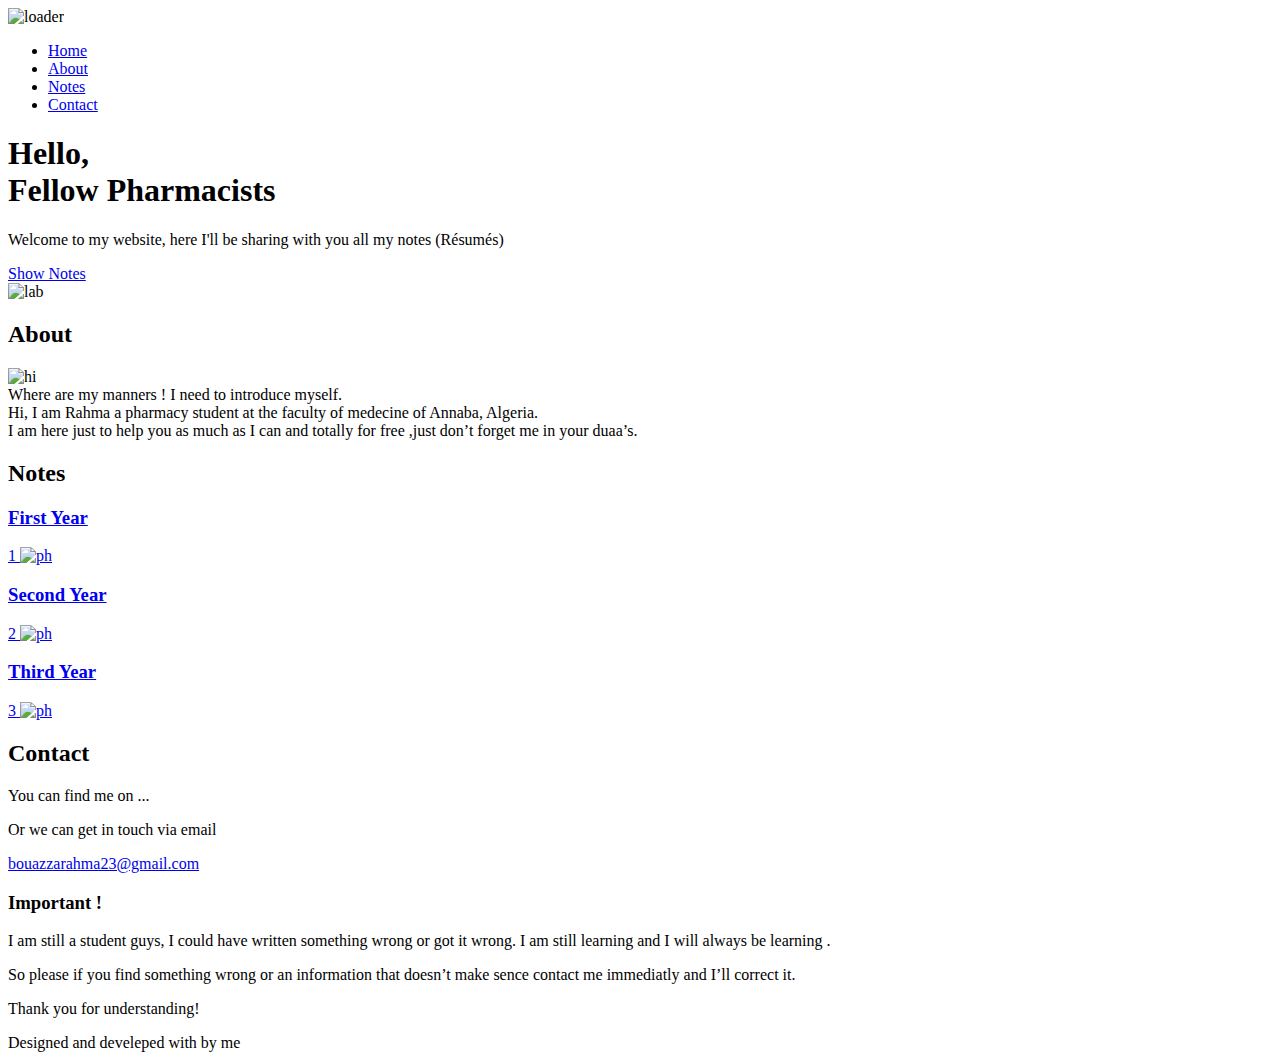
==== index.html @ 043ef6f7 "Update index.html" ====
<!DOCTYPE html>
<html lang="en">
  <head>
    <meta charset="UTF-8" />
    <meta http-equiv="X-UA-Compatible" content="IE=edge" />
    <meta name="viewport" content="width=device-width, initial-scale=1.0" />
    <meta name="description" content="Hi! I am Rahma and this is my website to help pharmacy students">
    <meta name="theme-color" content="#49d49d"/>
    <title>PHhelp</title>
    <link rel="stylesheet" href="style.css" />
    <link rel="stylesheet" href="normalize.css" />
    <link rel="apple-touch-icon" href="ph design/drugs-pharmacy-svgrepo-com.svg">
    <link rel="preconnect" href="https://fonts.googleapis.com" />
    <link rel="preconnect" href="https://fonts.gstatic.com" crossorigin />
    <link rel="shortcut icon" href="ph design/drugs-pharmacy-svgrepo-com.svg" type="image/x-icon">
    <link
      rel="stylesheet"
      href="https://fonts.googleapis.com/css2?family=Poppins:wght@300;400;500;600;700;800&display=swap"
    />
    <link
      rel="stylesheet"
      href="https://cdnjs.cloudflare.com/ajax/libs/font-awesome/6.1.1/css/all.min.css"
      integrity="sha512-KfkfwYDsLkIlwQp6LFnl8zNdLGxu9YAA1QvwINks4PhcElQSvqcyVLLD9aMhXd13uQjoXtEKNosOWaZqXgel0g=="
      crossorigin="anonymous"
      referrerpolicy="no-referrer"
    />
    <script defer src="main.js"></script>
    <script defer src="animation.js"></script>
  </head>
  <body>
    <!-- start loader -->
    <div class="loader">
      <img src="ph design/loader.gif" alt="loader">
    </div>
    <!-- end loader -->
    <!-- start header -->
    <header>
      <div class="container">
        <ul>
          <li><a href="index.html">Home</a></li>
          <li><a href="#about">About</a></li>
          <li><a href="#notes">Notes</a></li>
          <li><a href="#contact">Contact</a></li>
        </ul>
        <div class="menu">
          <i class="fa-solid fa-ellipsis"></i>
        </div>
      </div>
    </header>
    <div class="overlay"></div>
    <!-- end header -->
    <!-- start landing -->
    <div class="landing">
      <div class="container">
        <div class="text">
         <div class="h1-con">
          <span></span>
           <h1>Hello,<br />Fellow Pharmacists</h1>
         </div>
         <div class="p-con">
          <span></span>
          <p>
            Welcome to my website, here I'll be sharing with you all my notes (Résumés)
          </p>
         </div>
        
          <a href="#notes">Show Notes</a>
        </div>
        <div class="image">
          <img src="ph design/undraw_science_re_mnnr.svg" alt="lab" />
        </div>
      </div>
    </div>
    <!-- end landing -->
    <!-- start about -->
    <div class="about" id="about">
      <div class="main-title">
        <i class="fa-solid fa-tablets"></i>
        <h2>About</h2>
      </div>
      <div class="container">
        <div class="image">
          <img src="ph design/hi (3).png" alt="hi" />
        </div>
        <div class="content">
          <div class="p-about">
            <span class="one"></span>
            Where are my manners ! I need to introduce myself.
          </div>
        <div class="p-about">
          <span class="two"></span>
          Hi, I am Rahma a pharmacy student at the faculty of medecine of
          Annaba, Algeria.
        </div>
          <div class="p-about">
            <span class="three"></span>
            I am here just to help you as much as I can and totally for free ,just
          don’t forget me in your duaa’s.
          </div>
        </div>
      </div>
    </div>
    <!-- end about -->
    <!-- start notes -->
    <div class="notes" id="notes">
      <div class="main-title">
        <i class="fa-solid fa-tablets"></i>
        <h2>Notes</h2>
      </div>
      <div class="container">

       <a href="year1.html">
        <div class="box one">
          <h3>First Year</h3>
          <div class="num">
            <span>1</span>
            <img src="ph design/drugs-svgrepo-com.svg" alt="ph" />
          </div>
        </div>
       </a>

       <a href="year2.html">
        <div class="box two">
          <h3>Second Year</h3>
          <div class="num">
            <span>2</span>
            <img src="ph design/drugs-svgrepo-com.svg" alt="ph" />
          </div>
        </div>
       </a>

       <a href="year3.html">
        <div class="box two">
          <h3>Third Year</h3>
          <div class="num">
            <span>3</span>
            <img src="ph design/drugs-svgrepo-com.svg" alt="ph" />
          </div>
        </div>
       </a>


       
      </div>
    </div>
    <!-- end notes -->
    <!-- start contact -->
    <div class="contact" id="contact">
      <div class="main-title">
        <i class="fa-solid fa-tablets"></i>
        <h2>Contact</h2>
      </div>
      <div class="container">
        <div class="social">
          <p>You can find me on ...</p>
          <div class="icons">
            <a href="https://www.facebook.com/rahma.bouazza.3/" target="_blank"><i class="fa-brands fa-facebook"></i></a>
            <a href="https://www.instagram.com/rahma.bouazza/" target="_blank"><i class="fa-brands fa-instagram"></i></a>
            <a href="https://www.linkedin.com/in/rahma-lyna-bouazza-4b8868242/" target="_blank"><i class="fa-brands fa-linkedin"></i></a>
            <a href="https://www.behance.net/rahmarahim" target="_blank"><i class="fa-brands fa-behance"></i></a>
          </div>
        </div>
        <div class="email">
          <p>
            Or we can get in touch via email
          </p>
          <a href="mailto:bouazzarahma23@gmail.com?subject=Contact" target="_blank">bouazzarahma23@gmail.com</a>
        </div>
      </div>
    </div>
    <!-- end contact -->
    <!-- start important -->
    <div class="important">
      <div class="container">
        <h3>Important !</h3>
        <p>I am still a student guys, I could have written something wrong or got it wrong. I am still learning and I will always be learning .</p>
        <p>So please if you find something wrong or an information that doesn’t make sence contact me immediatly and I’ll correct it.</p>
        <p>Thank you for understanding!</p>
      </div>
    </div>
    <!-- end important -->
    <!-- start footer -->
    <footer>
      Designed and develeped with <i class="fa-regular fa-heart"></i> by me
    </footer>
     <!-- end footer -->
  </body>
</html>
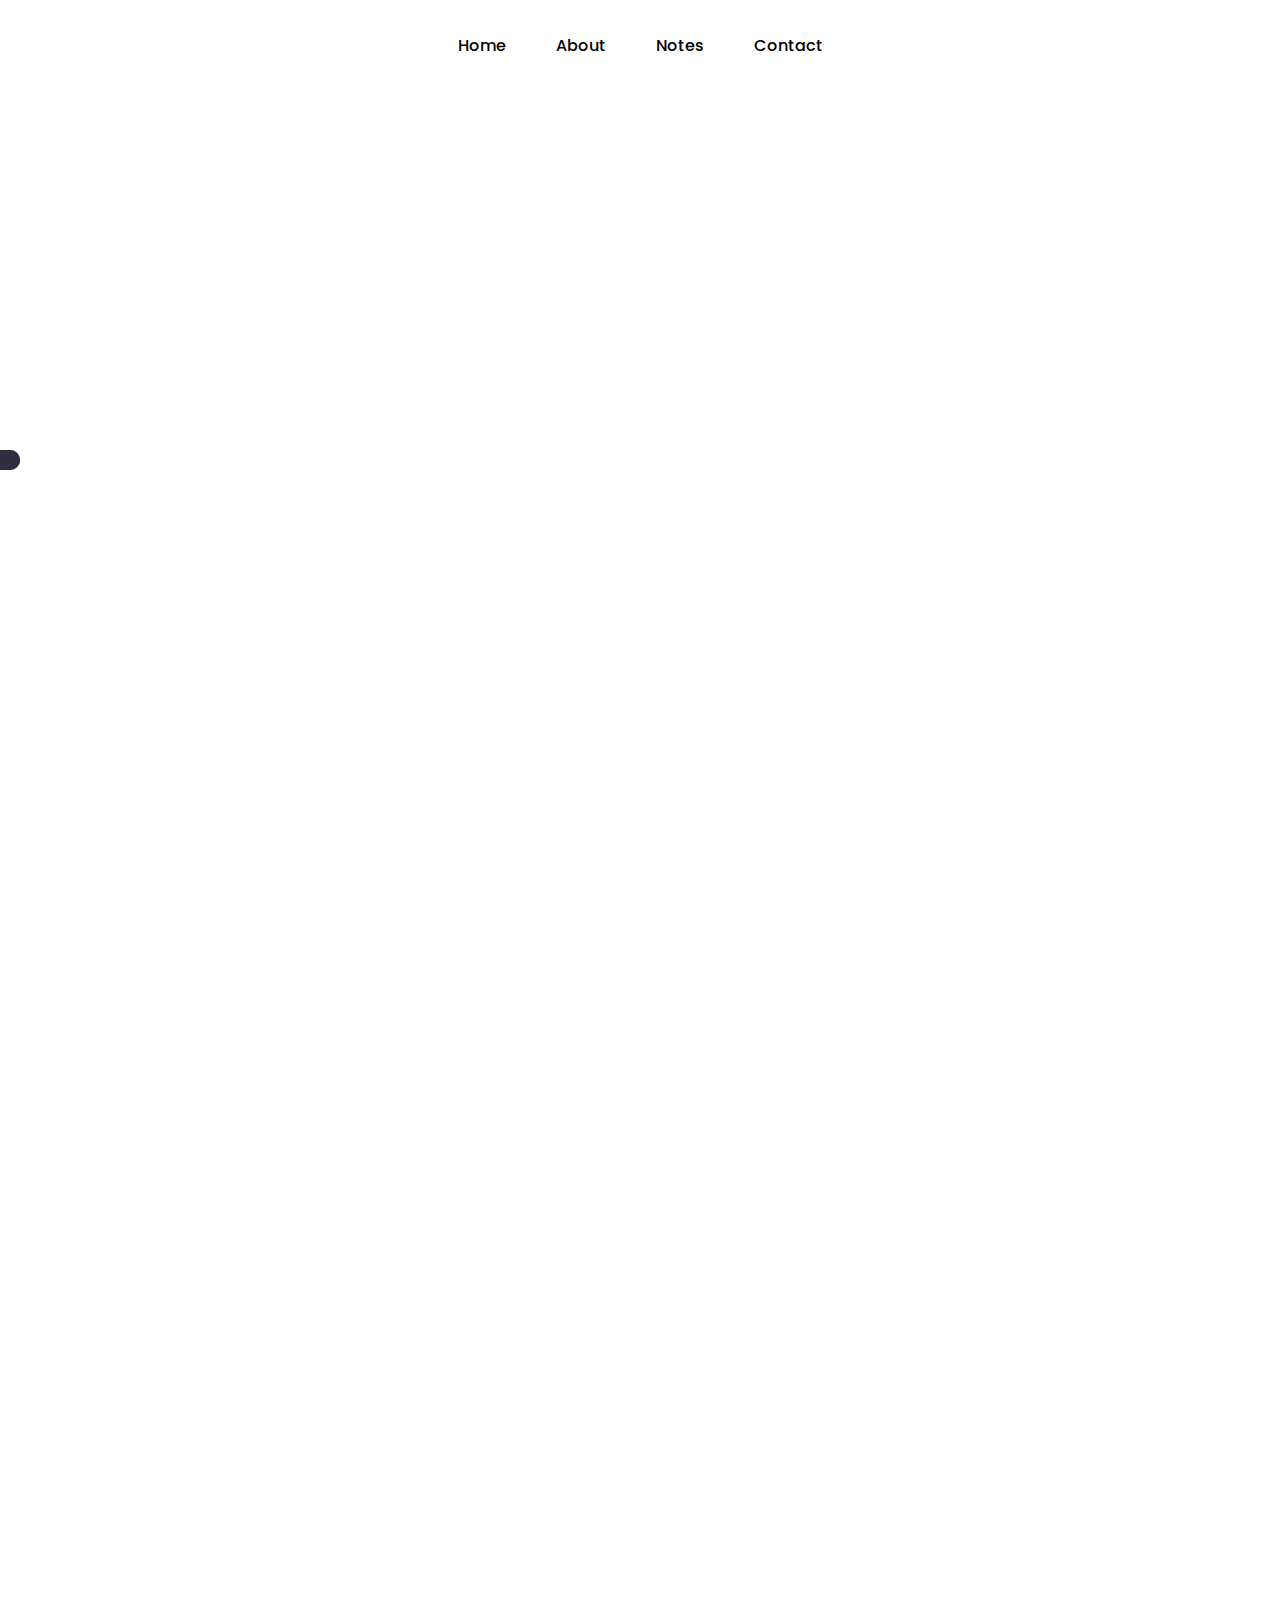
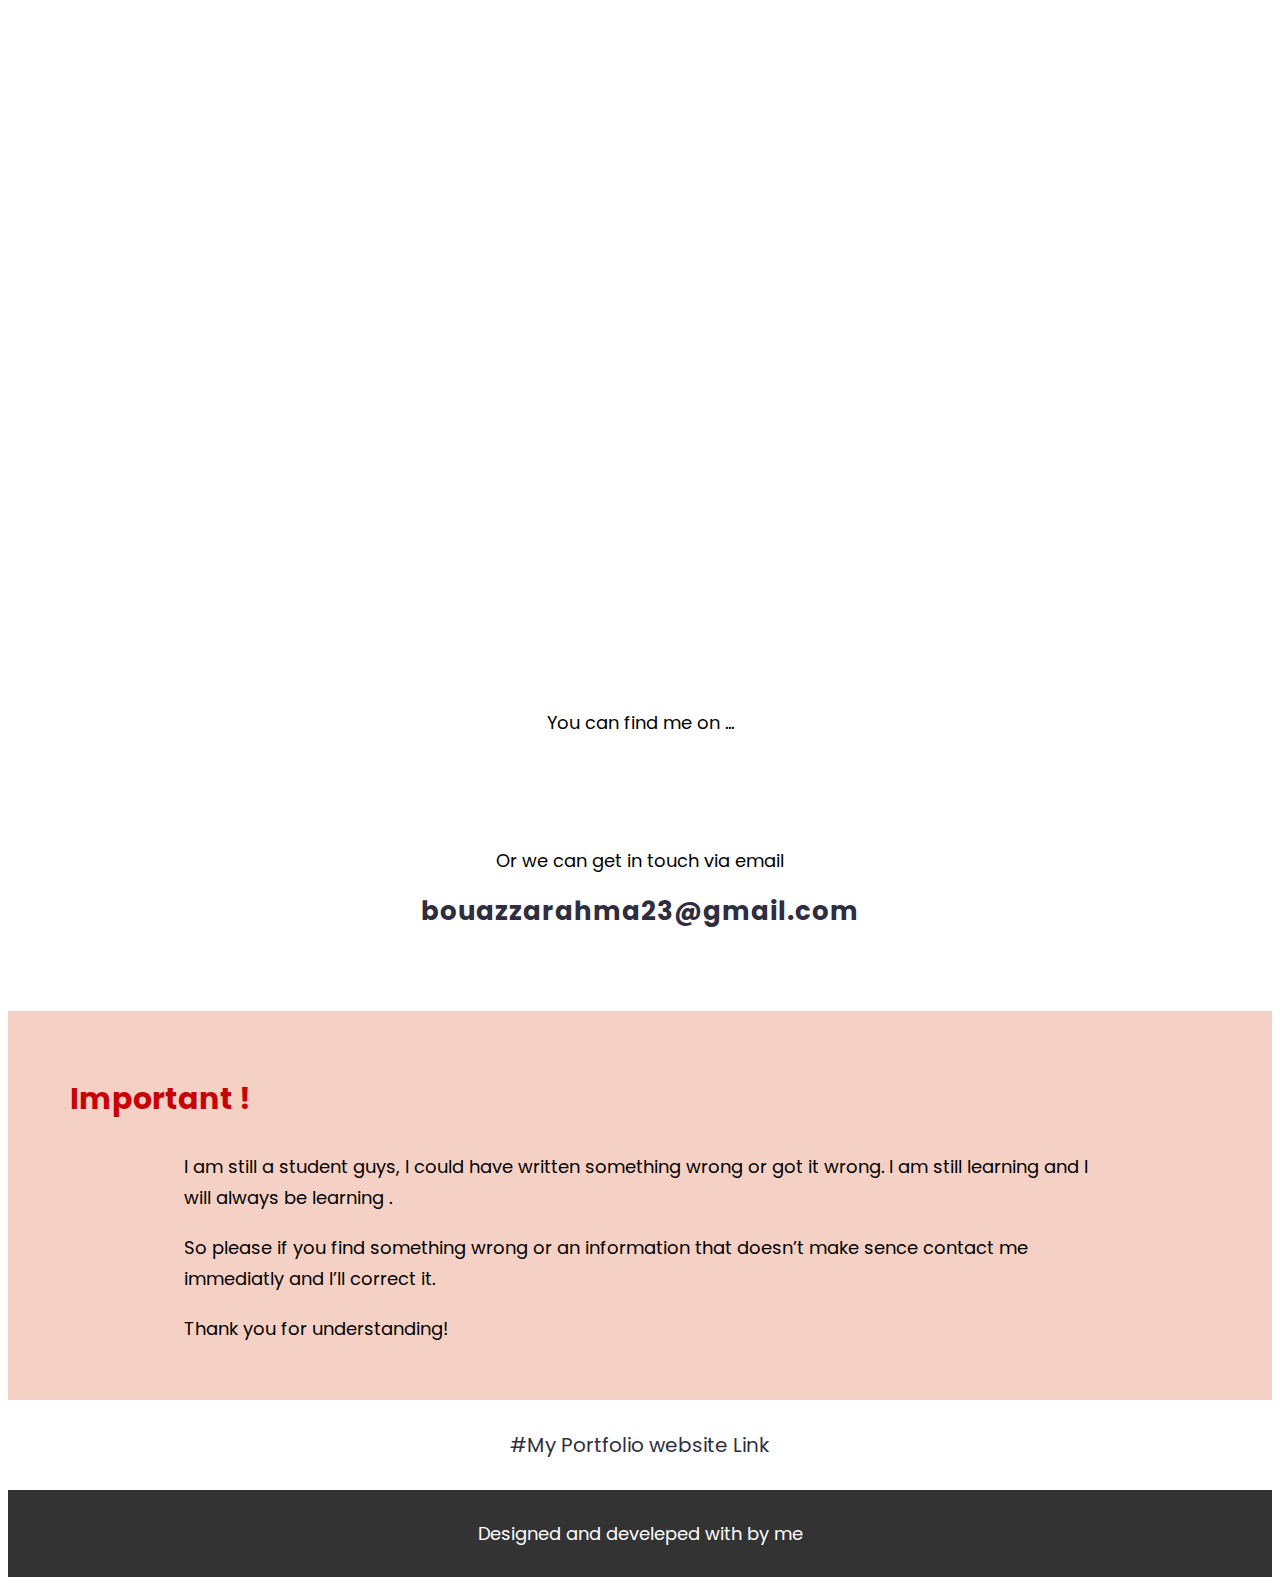
==== commit 1471e5a0: "Update index.html" ====
--- a/index.html
+++ b/index.html
@@ -24,8 +24,10 @@
       crossorigin="anonymous"
       referrerpolicy="no-referrer"
     />
+    <script defer src="mode.js"></script>
     <script defer src="main.js"></script>
     <script defer src="animation.js"></script>
+    
   </head>
   <body>
     <!-- start loader -->
@@ -49,6 +51,12 @@
     </header>
     <div class="overlay"></div>
     <!-- end header -->
+    <!-- start dark mode  -->
+    <div class="mode dark">
+      <i class="fa-solid fa-moon moon"></i>
+      <i class="fa-solid fa-sun sun"></i>
+    </div>
+    <!-- end dark mode  -->
     <!-- start landing -->
     <div class="landing">
       <div class="container">
@@ -144,6 +152,7 @@
       </div>
     </div>
     <!-- end notes -->
+  
     <!-- start contact -->
     <div class="contact" id="contact">
       <div class="main-title">
@@ -179,6 +188,13 @@
       </div>
     </div>
     <!-- end important -->
+    <!-- start my portfolio -->
+    <div class="my-portfolio">
+      <div class="container">
+        <a href="https://rahmads773.github.io/rahma/" target="_blank" > #My Portfolio website Link</a>
+      </div>
+    </div>
+    <!-- end my portfolio -->
     <!-- start footer -->
     <footer>
       Designed and develeped with <i class="fa-regular fa-heart"></i> by me
--- a/style.css
+++ b/style.css
@@ -0,0 +1,860 @@
+/* start global rules */
+* {
+  -webkit-box-sizing: border-box;
+  -moz-box-sizing: border-box;
+  box-sizing: border-box;
+}
+::selection{
+  background-color: var(--dark-color);
+  color: #fff;
+}
+html {
+  scroll-behavior: smooth;
+  overflow-x: hidden;
+}
+body {
+  font-family: "Poppins", sans-serif;
+}
+ul {
+  list-style: none;
+  margin: 0;
+  padding: 0;
+}
+a {
+  text-decoration: none;
+}
+:root {
+  --main-color: #49d49d;
+  --sec-color: #59c9a5;
+  --text-color: #564946;
+  --title-color: #558564;
+  --dark-color: #2f2e41;
+  --main-padding:80px;
+  --main-transition:.5s;
+  --anim-transition:1s;
+}
+.container {
+  padding-right: 15px;
+  padding-left: 15px;
+  margin-right: auto;
+  margin-left: auto;
+}
+/* small screens */
+@media (min-width: 768px) {
+  .container {
+    width: 750px;
+  }
+}
+/* meduim screens */
+@media (min-width: 992px) {
+  .container {
+    width: 970px;
+  }
+}
+/* large screens */
+@media (min-width: 1200px) {
+  .container {
+    width: 1170px;
+  }
+}
+/* end global rules */
+/* start scroll bar */
+::-webkit-scrollbar {
+  width: 13px;
+ }
+ 
+::-webkit-scrollbar-track {
+background-color: var(--dark-color);
+  }
+ 
+::-webkit-scrollbar-thumb {
+background-color: var(--sec-color);
+}
+ 
+::-webkit-scrollbar-thumb:hover {
+  background-color: var(--main-color)
+}
+ 
+/* for Firefox */
+ html {scrollbar-color: var(--dark-color)  var(--sec-color);} 
+/* end scroll bar */
+/* start components */
+.main-title{
+  position: relative;
+  text-align: center;
+  width: fit-content;
+  margin: 0 auto 55px;
+  transform: translateY(100%);
+  opacity: 0;
+  transition: var(--anim-transition);
+
+}
+.main-title i{
+  position: absolute;
+  font-size: 40px;
+  left: -25px;
+  top: -15px;
+  color: #5649469e;
+  transition: var(--anim-transition);
+
+}
+.main-title:hover .fa-tablets{
+transform: rotate(1turn);
+}
+.main-title h2{
+  margin: 0;
+  font-size: 80px;
+  color: #558564cc;
+}
+@media (max-width:567px) {
+  .main-title h2{
+    font-size: 57px;
+  }
+}
+@media (max-width:290px) {
+  .main-title h2{
+    font-size: 53px;
+  }
+}
+/* start dark mode */
+.mode{
+  position: fixed;
+  left: 0;
+  top: 50%;
+  border-radius: 0 20px 20px 0;
+  z-index: 8;
+  cursor: pointer;
+}
+@media (max-width:400px) {
+  .mode{
+    top: 65%;
+  }
+}
+.mode i{
+  font-size: 20px;
+  padding: 10px;
+  display: flex;
+  align-items: center;
+  justify-content: center;
+  border-radius: 0 20px 20px 0;
+}
+.mode .moon{
+  color: #fff;
+  background-color: var(--dark-color);
+}
+.mode .sun{
+  color: #000;
+  background-color: #fff;
+  display: none;
+}
+/* end dark mode */
+/* end components */
+/* start loader */
+.loader{
+  position: fixed;
+    left: 0;
+    top: 0;
+    width: 100%;
+    height: 100%;
+    background-color: #f1edeb;
+    z-index: 200;
+    display: flex;
+    align-items: center;
+    justify-content: center;
+    transition: var(--main-transition);
+}
+.loader.active{
+  transform:translateX(150%);
+}
+.loader img{
+  width: 300px;
+}
+/* end loader */
+/* start header */
+header{
+    padding-top: 25px;
+    padding-bottom: 25px;
+    height: 70px;
+    transform: translateY(-100%);
+    transition: var(--anim-transition);
+}
+header ul{
+    display: flex;
+    justify-content: center;
+}
+@media (max-width:767px) {
+  header ul{
+    display: none;
+  }
+}
+header ul li {
+    margin: 0 10px;
+    position: relative;
+}
+header ul li .new{
+position: absolute;
+width: 25px;
+top: -14px;
+left: -9px;
+border-radius: 50%;
+border: 3px solid white;
+background-color: white;
+animation: beat 0.6s infinite linear alternate;
+}
+@keyframes beat {
+  0%{
+    transform: scale(1.2) rotate(-20deg);
+  }
+  100%{
+    transform: scale(1);
+  }
+}
+header ul li a{
+    color: #000;
+    padding: 10px 15px;
+    border-radius:20px;
+    font-weight: 500;
+    transition: var(--main-transition);
+}
+header ul li a:hover{
+    background-color: var(--main-color);
+    color: #fff;
+    
+}
+header .menu {
+  display: none;
+  width:fit-content;
+  margin: 0 10px auto auto;
+  cursor: pointer;
+}
+header .menu i{
+  font-size: 35px;
+}
+@media (max-width:767px){
+header .menu{
+  display: block;
+}
+}
+/* start overlay */
+.overlay{
+  position: fixed;
+  top: 0;
+  right: 0;
+  width: 100%;
+  height: 0;
+  z-index: -1;
+  background-color: var(--title-color);
+  opacity: 0;
+  transition: var(--main-transition);
+}
+.overlay.active{
+  height: 100%;
+  opacity: 1;
+  z-index: 100;
+}
+.overlay .fa-xmark{
+  position: fixed;
+  top: 20px;
+  right: 30px;
+  color: #ffffffb5;
+  font-size: 40px;
+  cursor: pointer;
+  transition: var(--main-transition);
+}
+.overlay .fa-xmark:hover{
+  color: var(--dark-color);
+}
+.overlay ul{
+  position: fixed;
+  top: 50%;
+  left: 50%;
+  transform: translate(-50%, -50%);
+  text-align: center;
+}
+.overlay ul li{
+  padding: 23px;
+  position: relative;
+}
+.overlay ul li a{
+  color: white;
+  font-size: 40px;
+  transition: var(--main-transition);
+}
+.overlay ul li .new{
+ position: absolute;
+ top: 10px;
+right: 30px;
+animation: beat 0.6s infinite linear alternate;
+}
+.overlay ul li a:hover{ 
+  color: var(--dark-color);
+
+}
+.overlay .fa-pills{
+  position: fixed;
+  bottom: 35px;
+  left: 40px;
+  font-size: 80px;
+  color: white;
+}
+/* end overlay */
+
+/* end header */
+/* start landing */
+.landing{
+height: calc(100vh - 70px);
+position: relative;
+overflow: hidden;
+}
+@media (max-width:991px) {
+  .landing{
+    padding-top: 20px;
+    padding-bottom: 20px;
+  }
+}
+.landing .container{
+  display: flex;
+  justify-content: center;
+  flex-wrap: wrap;
+  gap: 35px;
+  position: absolute;
+  top: 50%;
+  left: 50%;
+  transform: translate(-50%,-50%);
+}
+@media (max-width:992px) {
+  .landing .container{
+    text-align: center;
+  }
+}
+@media (max-width:767px) {
+  .landing .container{
+    gap: 55px;
+  }
+}
+.landing .text{
+  margin-right: 40px;
+}
+@media (max-width:992px){
+  .landing .text{
+    margin: 0 auto !important;
+  }
+}
+.landing .text .h1-con,.landing .text .p-con{
+ position: relative;
+ transform: translateX(-100%);
+ opacity: 0;
+ transition: var(--anim-transition);
+}
+.landing .text .h1-con span,.landing .text .p-con span{
+  position: absolute;
+  width: 100%;
+  height: 100%;
+  background-color: var(--sec-color);
+  transition: var(--anim-transition);
+}
+.landing .text .p-con span{
+  transition-delay: .4s;
+}
+.landing .text h1{
+  font-size: 3rem;
+ 
+}
+@media (max-width:992px){
+  .landing .text h1{
+    font-size: 3rem;
+  }
+}
+@media (max-width:567px){
+  .landing .text h1{
+    font-size: 2.7rem;
+  }
+}
+@media (max-width:290px){
+  .landing .text h1{
+    font-size: 2.4rem;
+  }
+}
+.landing .text .p{
+  z-index: 2;
+  background-color: var(--sec-color);
+}
+.landing .text p{
+  max-width: 450px;
+  line-height: 1.6;
+  color: var(--text-color);
+}
+@media (max-width:992px){
+  .landing .text p{
+    margin: auto;
+  }
+}
+.landing .text a{
+  position: relative;
+  color: #fff;
+  background-color: var(--dark-color);
+  padding: 10px 20px;
+  border-radius: 5px;
+  margin-top: 20px;
+  display: block;
+  width: fit-content;
+  font-weight: bold;
+  letter-spacing: 0.7px;
+  opacity: 0;
+  transform: translateX(-100%);
+  transition: var(--anim-transition);
+}
+.landing .text a::before{
+  content: "";
+  position: absolute;
+  top: 0;
+  left: 0;
+  width: 0;
+  height: 100%;
+  background-color: #a2f8de3b;
+  border-radius: 5px;
+  z-index: -1;
+  transition: var(--main-transition);
+}
+.landing .text a:hover::before{
+  width: 100%;
+}
+@media (max-width:992px){
+  .landing .text a{
+    margin: 20px auto 0 !important;
+  }
+}
+.landing .image img{
+  width: 380px;
+  transform: translateX(100%);
+  opacity: 0;
+  transition: var(--anim-transition);
+}
+@media (max-width:992px){
+  .landing .image img{
+    width: 300px;
+    margin-bottom: 35px;
+  }
+}
+@media (max-width:567px){
+  .landing .image img{
+width: 250px;
+  }
+}
+/* end landing */
+/* start about */
+.about{
+  padding-top: var(--main-padding);
+  padding-bottom: var(--main-padding);
+  overflow: hidden;
+}
+.about .container{
+  display: flex;
+  align-items: center;
+  flex-wrap: wrap;
+}
+@media (max-width:992px) {
+  .about .container{
+    justify-content: center;
+    gap: 30px;
+  }
+}
+.about .image img{
+  width: 400px;
+  transform: translate(-70px, 100%);
+  opacity: 0;
+  transition-delay: 0.7s;
+  transition: var(--anim-transition);
+
+}
+@media (max-width:992px) {
+  .about .image img{
+ width: 250px;
+  }
+}
+.about .content{
+text-align: center;
+line-height: 2;
+font-size: 18px;
+width: 450px;
+max-width: 100%;
+margin: auto;
+transform: translate(70px,150%);
+opacity: 0;
+transition: var(--anim-transition);
+}
+.about .content .p-about{
+  position: relative;
+}
+.about .content .p-about span{
+  position: absolute;
+  top: 0;
+  left: 0;
+  width: 100%;
+  height: 100%;
+  background-color: var(--title-color);
+  transition: var(--anim-transition);
+}
+.about .content .p-about span.two{
+transition-delay: 0.5s;
+}
+.about .content .p-about span.three{
+transition-delay: 1s;
+}
+@media (max-width:567px) {
+  .about .content{
+    font-size: 17px;
+  }
+}
+/* end about */
+/* start notes */
+.notes{
+  text-align: center;
+  padding-top: var(--main-padding);
+  padding-bottom: var(--main-padding);
+}
+.notes .container{
+display: flex;
+flex-wrap: wrap;
+gap: 20px;
+}
+.notes a{
+  width: fit-content;
+  margin: auto;
+}
+.notes .box{
+  position: relative;
+  background-color: #F2F2F2;
+  padding: 15px 10px;
+    border-radius: 7px;
+    width: 250px;
+    margin: auto;
+    height: 280px;
+    cursor: pointer;
+    transform: translateY(100%);
+    opacity: 0;
+    transition: var(--main-transition);
+}
+.notes .box.two{
+transition-delay: 0.3s;
+}
+.notes .box.third{
+transition-delay: 0.5s;
+}
+.notes .soon{
+  content: "";
+  position: absolute;
+  top: 0;
+  left: 0;
+  width: 100%;
+  height: 100%;
+  z-index: 4;
+  background-color: #2f2e41f5;
+  border-radius: 7px;
+  display: flex;
+  align-items: center;
+  justify-content: center;
+  color: white;
+  font-size: 22px;
+  line-height: 1.3;
+  opacity: 0;
+  transition: var(--main-transition);
+}
+.notes .box:hover .num span{
+color: #2f2e41;
+}
+.notes .box.third:hover .soon{
+  opacity: 1;
+}
+.notes .box h3{
+  color: var(--text-color);
+  font-size: 28px;
+}
+.notes .box .num{
+  position: absolute;
+    top: 50%;
+    left: 50%;
+    transform: translate(-50%, 0);
+}
+.notes .box .num span{
+  position: absolute;
+  top: 50%;
+  left: 50%;
+  transform: translate(-50%,-50%);
+  z-index: 1;
+  font-size: 175px;
+  font-weight: bold;
+  color: #49d49d7d;
+  transition: var(--main-transition);
+}
+.notes .box .num img{
+position: relative;
+z-index: 2;
+}
+.notes .box img{
+  width: 80px;
+}
+/* end notes */
+/* start bac */
+.bac-notes{
+  padding-top: var(--main-padding);
+  padding-bottom: var(--main-padding);
+}
+@media (max-width:292px) {
+  .bac-notes .main-title i{
+    left: 45px;
+  }
+}
+.bac-notes .container{
+  display: flex;
+  flex-wrap: wrap;
+  justify-content: center;
+  gap: 25px;
+  }
+  .bac-notes a{
+    text-align: center;
+    color: var(--text-color);
+    background-color: #f2f2f2;
+    padding: 30px 25px;
+    border-radius: 10px;
+    width: 145px;
+    transition: var(--main-transition);
+  }
+  .bac-notes a:hover{
+transform: scale(1.08) translateY(-15px);
+  }
+  .bac-notes a:hover .icon i{
+    color: var(--sec-color) !important;
+  }
+  .bac-notes a:hover .icon {
+    color: var(--sec-color) !important;
+  }
+  .bac-notes a:hover h3{
+    color: var(--dark-color);
+  }
+  .bac-notes a .box .icon {
+  font-size: 45px;
+  margin-bottom: 15px;
+  font-weight: bold;
+  transition: var(--main-transition);
+  }
+  .bac-notes a .box .icon i{
+    color: var(--dark-color);
+    transition: var(--main-transition);
+  }
+  .bac-notes .box h3{
+    margin: 0;
+    font-weight: normal;
+    transition: var(--main-transition);
+  }
+
+
+
+
+
+
+
+
+
+/* end bac */
+/* start contact */
+.contact{
+padding-top: var(--main-padding);
+padding-bottom: var(--main-padding);
+text-align: center;
+}
+.contact .main-title{
+  margin-bottom: 35px;
+}
+.contact p{
+  font-size: 18px;
+}
+.contact .social{
+  margin-bottom: 45px;
+}
+.contact .social .icons a i{
+  color: var(--sec-color);
+  font-size: 32px;
+  padding: 0 10px;
+  transition: var(--main-transition);
+}
+.contact .social .icons a i:hover{
+  color: var(--dark-color);
+}
+.contact .email a{
+  font-size: 26px;
+  color: var(--dark-color);
+  font-weight: bold;
+  letter-spacing: 1px;
+  word-break: break-all;
+  transition: var(--main-transition);
+}
+.contact .email a:hover{
+color: var(--main-color);
+}
+/* end contact */
+/* start my portfolio */
+.my-portfolio{
+  text-align: center;
+  padding: 30px 0;
+  font-size: 20px;
+  /* background-color: var(--dark-color);  */
+}
+.my-portfolio a{
+  color:var(--dark-color);
+  transition: var(--main-transition);
+  animation: spacing 5s linear infinite alternate;
+}
+
+@keyframes spacing {
+  0%{
+letter-spacing: 1px;
+  }
+  50%{
+letter-spacing: 0;
+color: rgb(128, 31, 41);
+  }
+  100%{
+    letter-spacing: 1px;
+    color: var(--dark-color);
+  }
+}
+
+  @keyframes spacing-dark {
+    0%{
+  letter-spacing: 1px;
+    }
+    50%{
+  letter-spacing: 0;
+
+    }
+    100%{
+      letter-spacing: 1px;
+
+    }
+}
+/* end my portfolio */
+/* start important */
+.important{
+background-color: #F5D0C5;
+padding-top: 35px;
+padding-bottom: 35px;
+}
+@media (max-width:767px) {
+  .important{
+    text-align: center;
+  }
+}
+.important h3{
+  color: #C70306;
+  font-size: 30px;
+  animation: fade-in 1s infinite linear alternate;
+}
+@keyframes fade-in {
+  from{
+opacity: 0.4;
+  }
+  to{
+opacity: 1;
+  }
+}
+.important p{
+  font-size: 18px;
+  width: 80%;
+  max-width: 100%;
+  margin: 20px auto;
+  line-height: 1.7;
+}
+/* end important */
+/* start footer */
+footer{
+  text-align: center;
+  background-color: #333;
+  padding: 30px;
+  color: white;
+  font-size: 18px;
+}
+/* end footer */
+
+
+/* start dark */
+.dark{
+  background-color: #151515;
+  color: #fff;
+}
+.dark header ul li a{
+  color: #fff;
+}
+.dark header ul li .new{
+  border-color: #151515;
+  background-color: #151515;
+}
+.dark .overlay{
+  background-color: #080f20;
+}
+.dark .overlay .fa-xmark:hover{
+  color: #fff;
+}
+.dark .overlay ul li a:hover{
+  color: var(--main-color);
+}
+.dark .landing .text p{
+  color: #ffffff9a;
+}
+.dark .landing .text a{
+  background-color: #7afbff;
+  color: #151515;
+}
+.dark .landing .text a::before{
+  background-color: #e9e7e754;
+}
+.dark .main-title h2{
+color: var(--main-color);
+}
+.dark .main-title i{
+  color: #fff;
+}
+.dark .landing .text .h1-con span,.landing .text .p-con span{
+  background-color: #7afbff;
+}
+.dark .about .content .p-about span{
+  background-color: #7afbff;
+}
+.dark .notes .box{
+  background-color: #ffffed;
+}
+.dark .notes .box .num span{
+  color: var(--sec-color)
+}
+.dark .notes .box:hover .num span{
+  color: var(--dark-color);
+}
+.dark  .bac-notes a{
+  background-color: #ffffed;
+}
+.dark .contact .email a{
+  color: var(--sec-color);
+}
+.dark .contact .email a:hover{
+  color: #fff;
+}
+.dark .contact .social .icons a i{
+  color: #a5a5a5;
+}
+.dark .contact .social .icons a i:hover{
+  color: #fff;
+}
+.dark .my-portfolio a{
+animation-play-state: paused;
+color: #fff;
+animation: spacing-dark 5s linear infinite alternate;
+}
+
+.dark .important p{
+  color: black;
+}
+.dark footer{
+  color: #333;
+  background-color: #fff;
+}
+/* end dark */
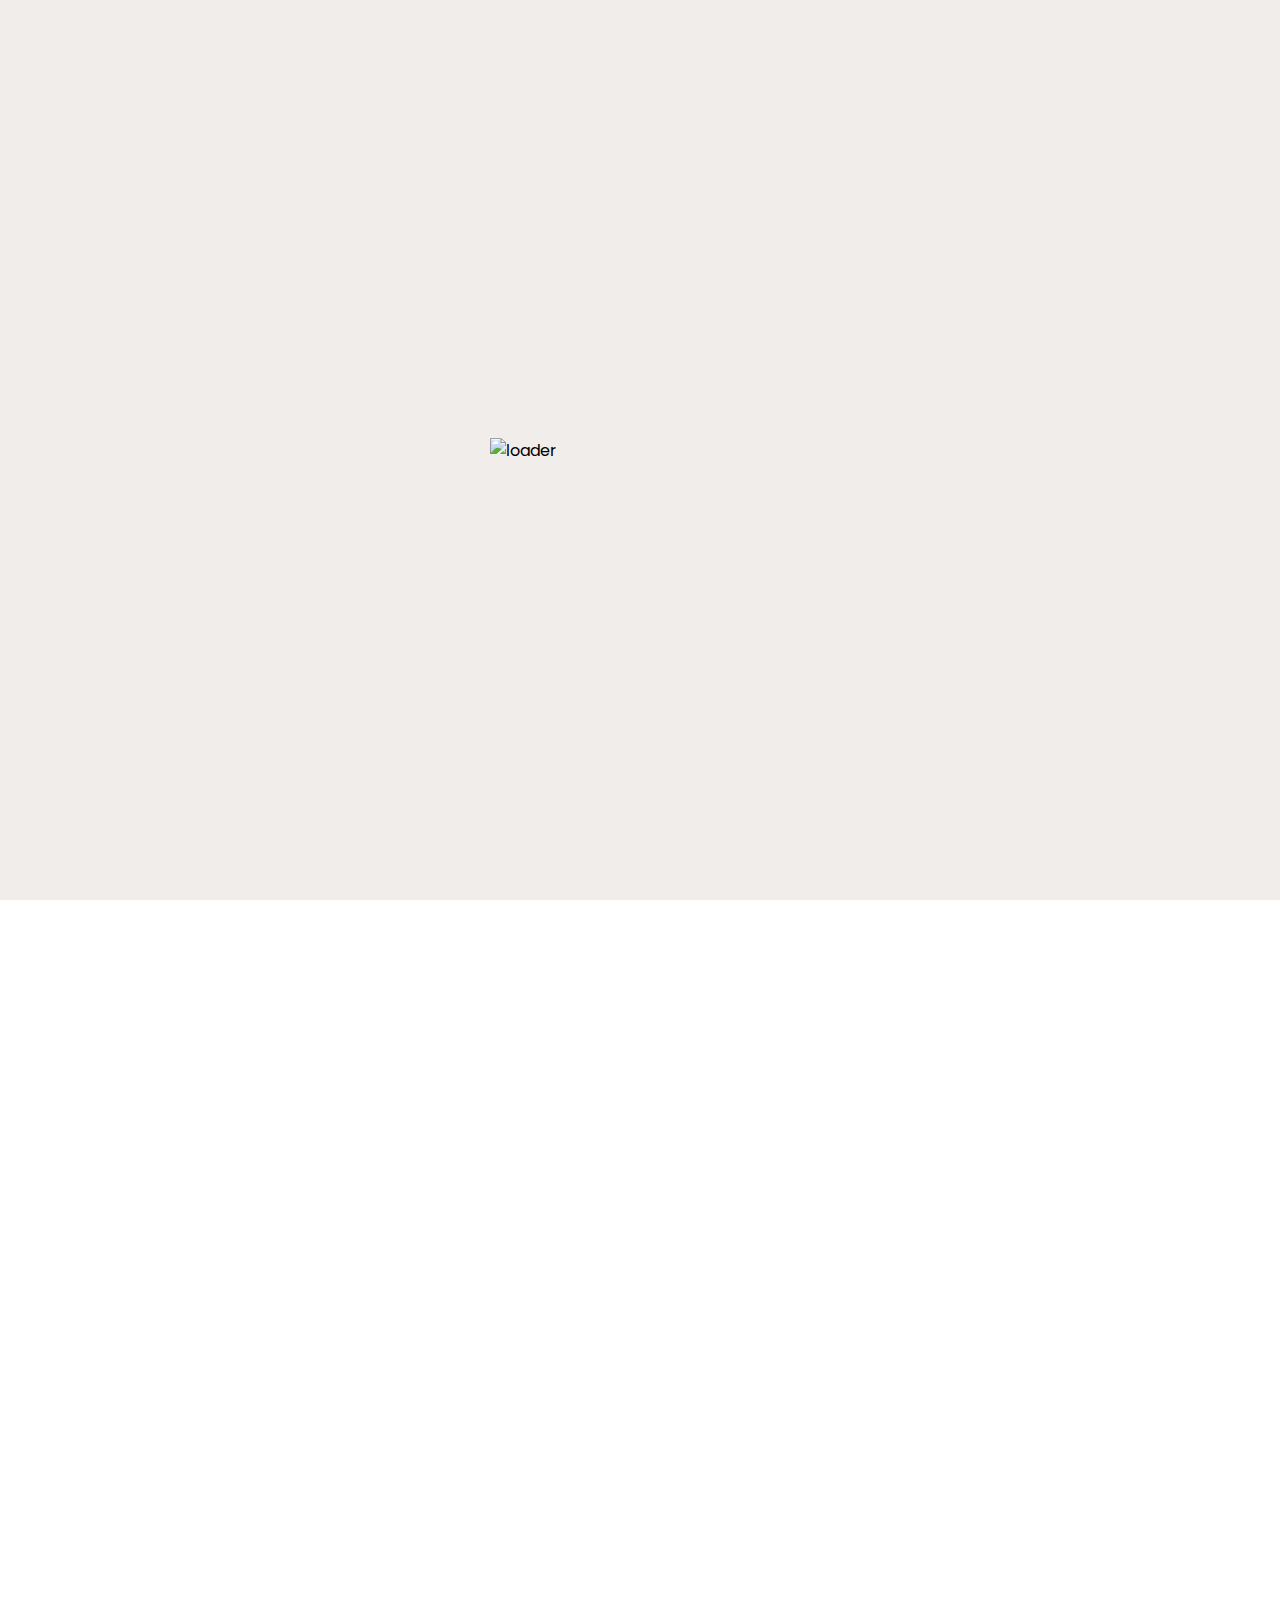
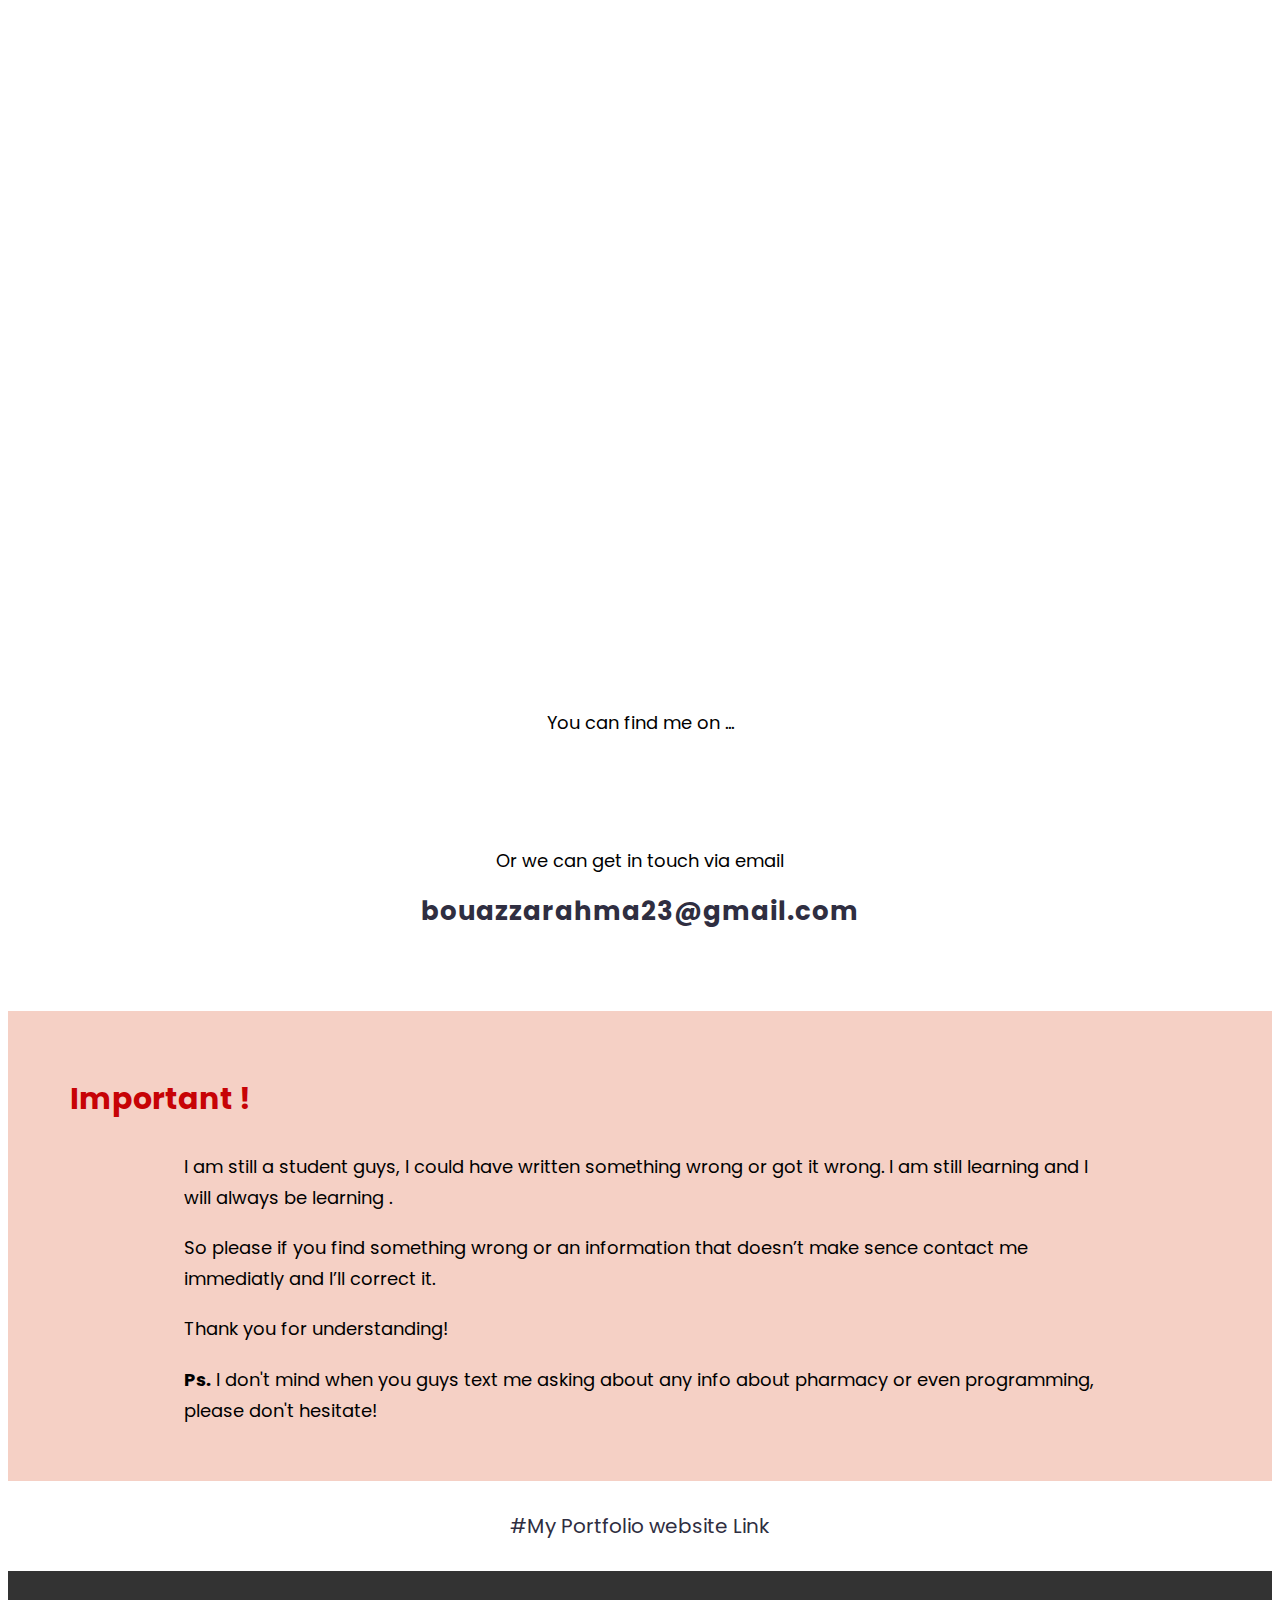
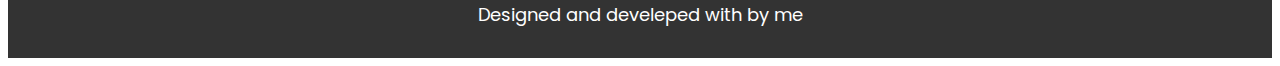
==== commit 46124c1f: "Update index.html" ====
--- a/index.html
+++ b/index.html
@@ -38,6 +38,9 @@
     <!-- start header -->
     <header>
       <div class="container">
+        <a href="index.html">
+          <img src="ph design/logo.svg" alt="logo" class="logo">
+        </a>
         <ul>
           <li><a href="index.html">Home</a></li>
           <li><a href="#about">About</a></li>
@@ -45,7 +48,9 @@
           <li><a href="#contact">Contact</a></li>
         </ul>
         <div class="menu">
-          <i class="fa-solid fa-ellipsis"></i>
+          <span></span>
+          <span></span>
+          <span></span>
         </div>
       </div>
     </header>
@@ -103,7 +108,7 @@
           <div class="p-about">
             <span class="three"></span>
             I am here just to help you as much as I can and totally for free ,just
-          don’t forget me in your duaa’s.
+          don't forget me in your duaa's.
           </div>
         </div>
       </div>
@@ -138,7 +143,7 @@
        </a>
 
        <a href="year3.html">
-        <div class="box two">
+        <div class="box third">
           <h3>Third Year</h3>
           <div class="num">
             <span>3</span>
@@ -147,12 +152,21 @@
         </div>
        </a>
 
-
-       
+       <a href="#" class="soon" >
+        <div class="box fourth">
+          <h3>Fourth Year</h3>
+          <div class="num">
+            <span>4</span>
+            <img src="ph design/drugs-svgrepo-com.svg" alt="ph" />
+          </div>
+        </div>
+       </a>
+
+
+      
       </div>
     </div>
     <!-- end notes -->
-  
     <!-- start contact -->
     <div class="contact" id="contact">
       <div class="main-title">
@@ -185,6 +199,7 @@
         <p>I am still a student guys, I could have written something wrong or got it wrong. I am still learning and I will always be learning .</p>
         <p>So please if you find something wrong or an information that doesn’t make sence contact me immediatly and I’ll correct it.</p>
         <p>Thank you for understanding!</p>
+        <p> <strong>Ps.</strong> I don't mind when you guys text me asking about any info about pharmacy or even programming, please don't hesitate!</p>
       </div>
     </div>
     <!-- end important -->
